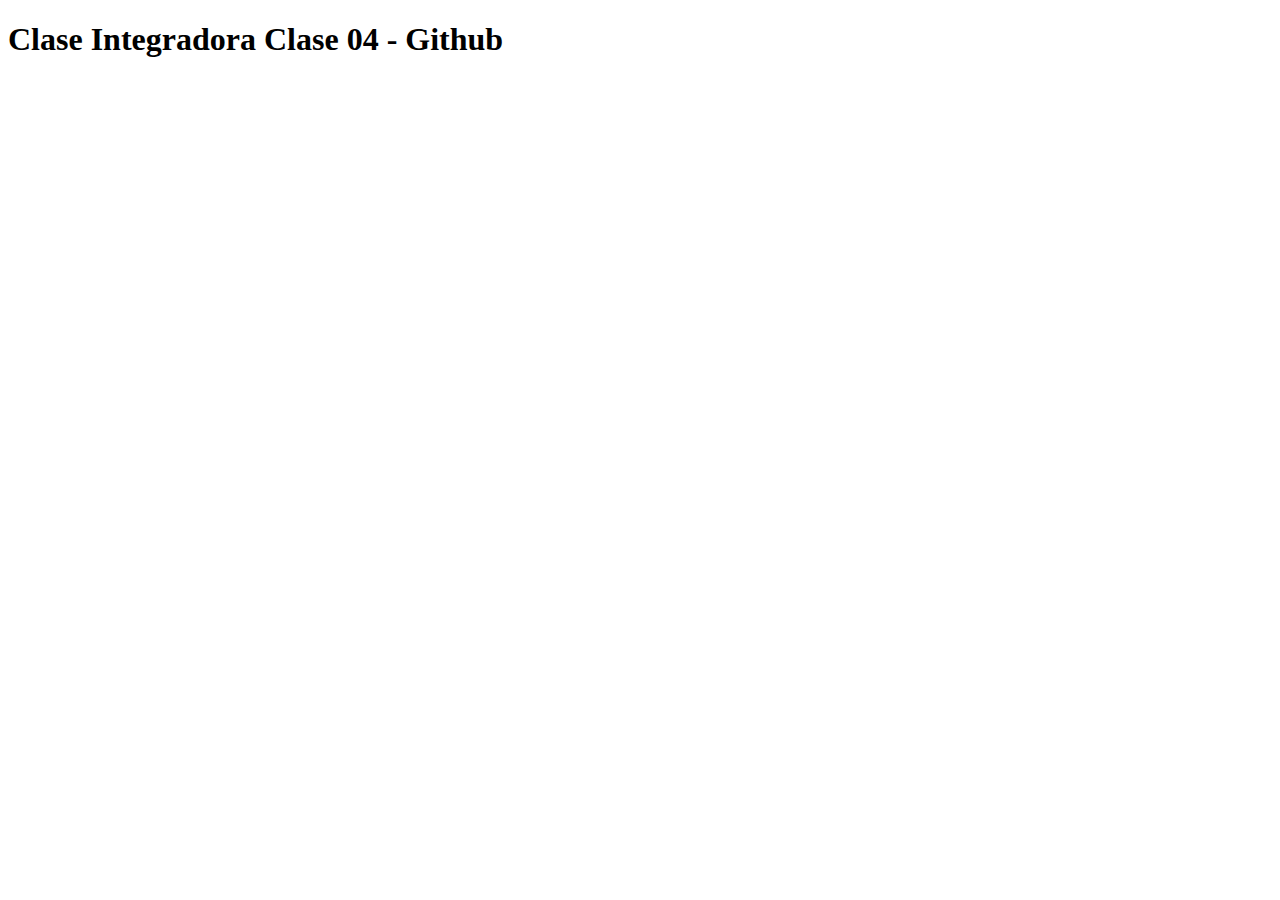
==== index.html @ cd7603ba "Se crea archivo index.html" ====
<!DOCTYPE html>
<html lang="en">
<head>
  <meta charset="UTF-8">
  <meta name="viewport" content="width=device-width, initial-scale=1.0">
  <title>Clase 04 - Github</title>
</head>
<body>
  <h1>Clase Integradora Clase 04 - Github</h1>
  <script src="app.js"></script>
</body>
</html>
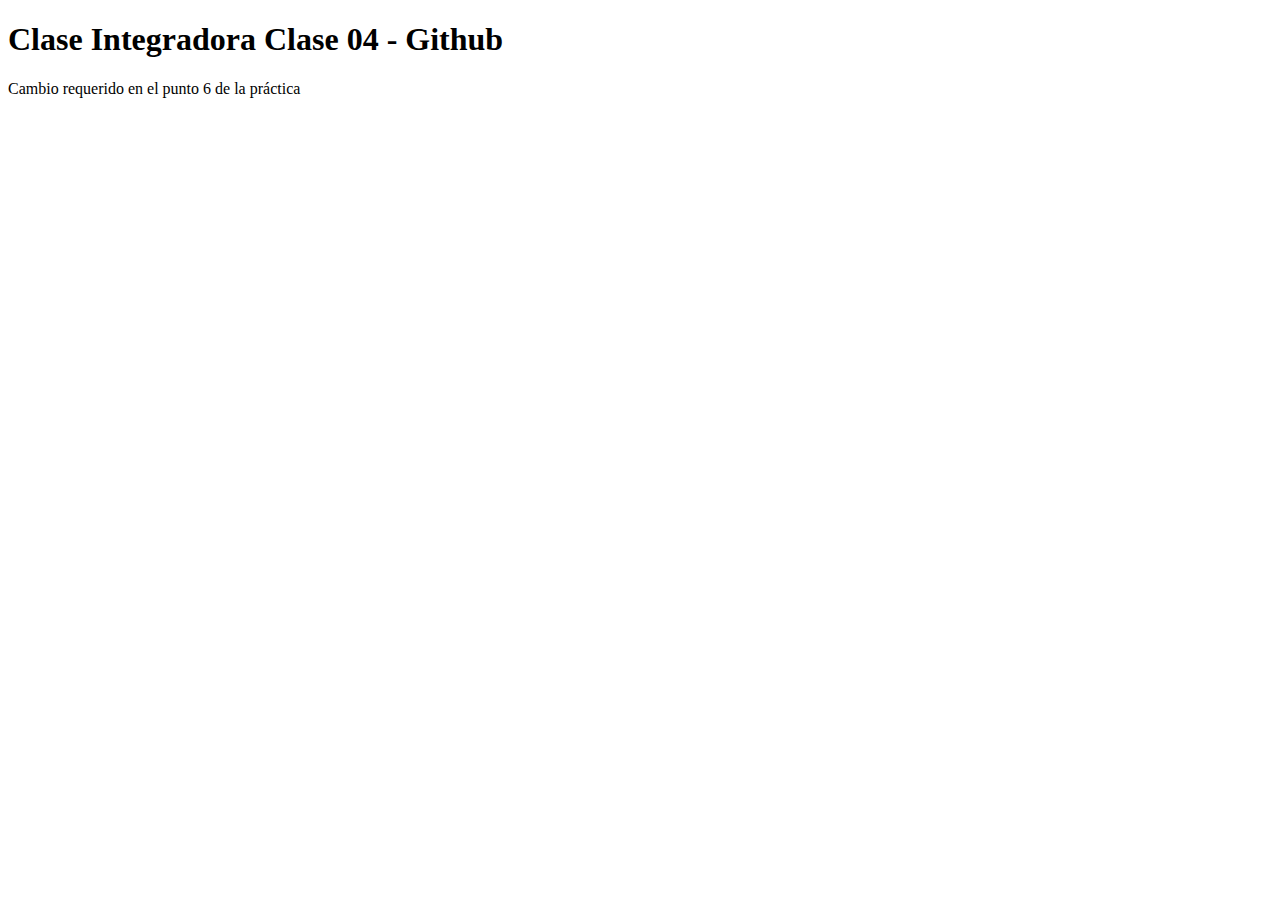
==== commit 09579b88: "Actualización archivo index.html" ====
--- a/index.html
+++ b/index.html
@@ -7,6 +7,7 @@
 </head>
 <body>
   <h1>Clase Integradora Clase 04 - Github</h1>
+  <p>Cambio requerido en el punto 6 de la práctica</p>
   <script src="app.js"></script>
 </body>
 </html>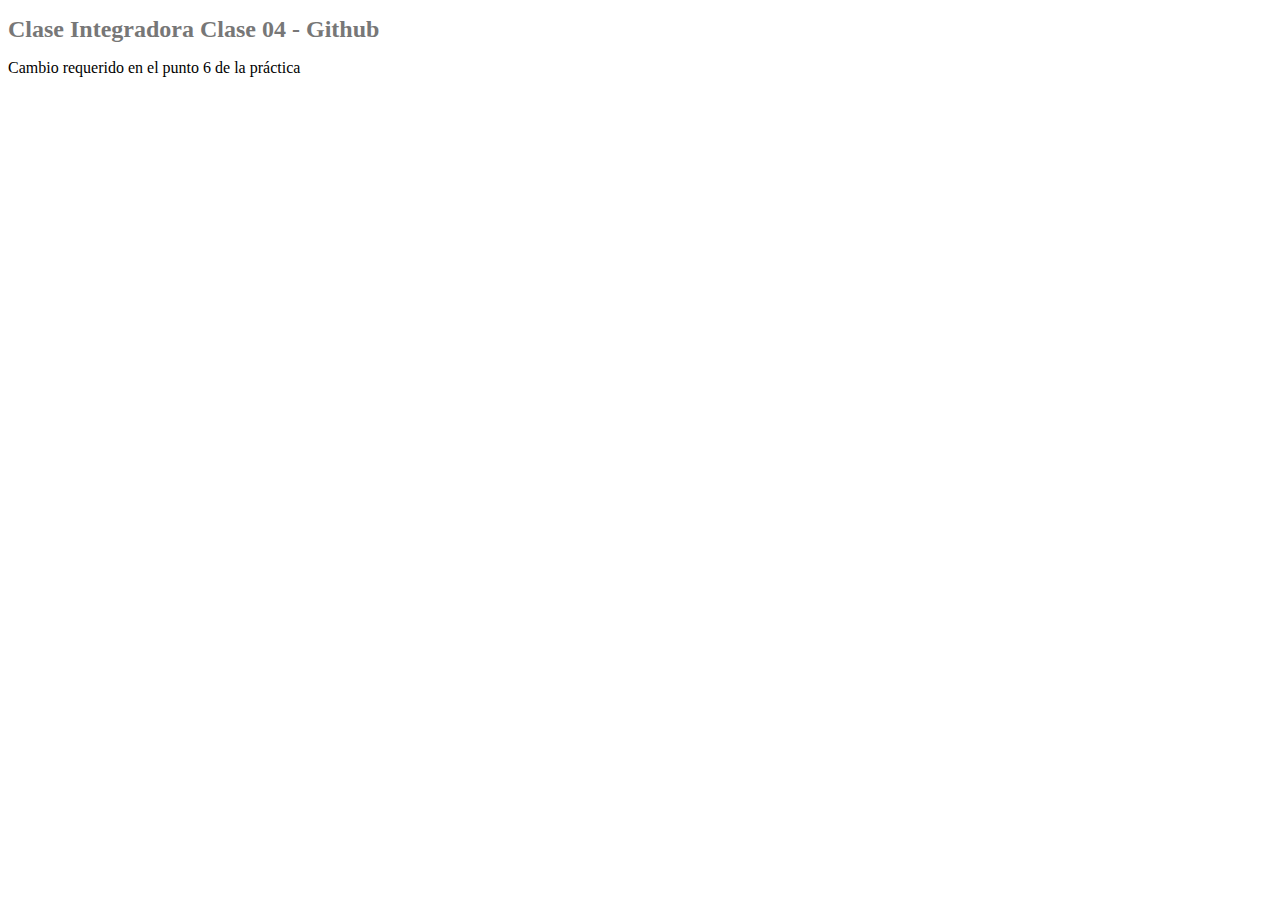
==== commit 6bafd4de: "Actualización archivo index.html" ====
--- a/index.html
+++ b/index.html
@@ -3,6 +3,7 @@
 <head>
   <meta charset="UTF-8">
   <meta name="viewport" content="width=device-width, initial-scale=1.0">
+  <link rel="stylesheet" href="style.css">
   <title>Clase 04 - Github</title>
 </head>
 <body>
--- a/style.css
+++ b/style.css
@@ -0,0 +1,5 @@
+/* Estilos para un título */
+h1 {
+  font-size:  24px;
+  color: #777;
+}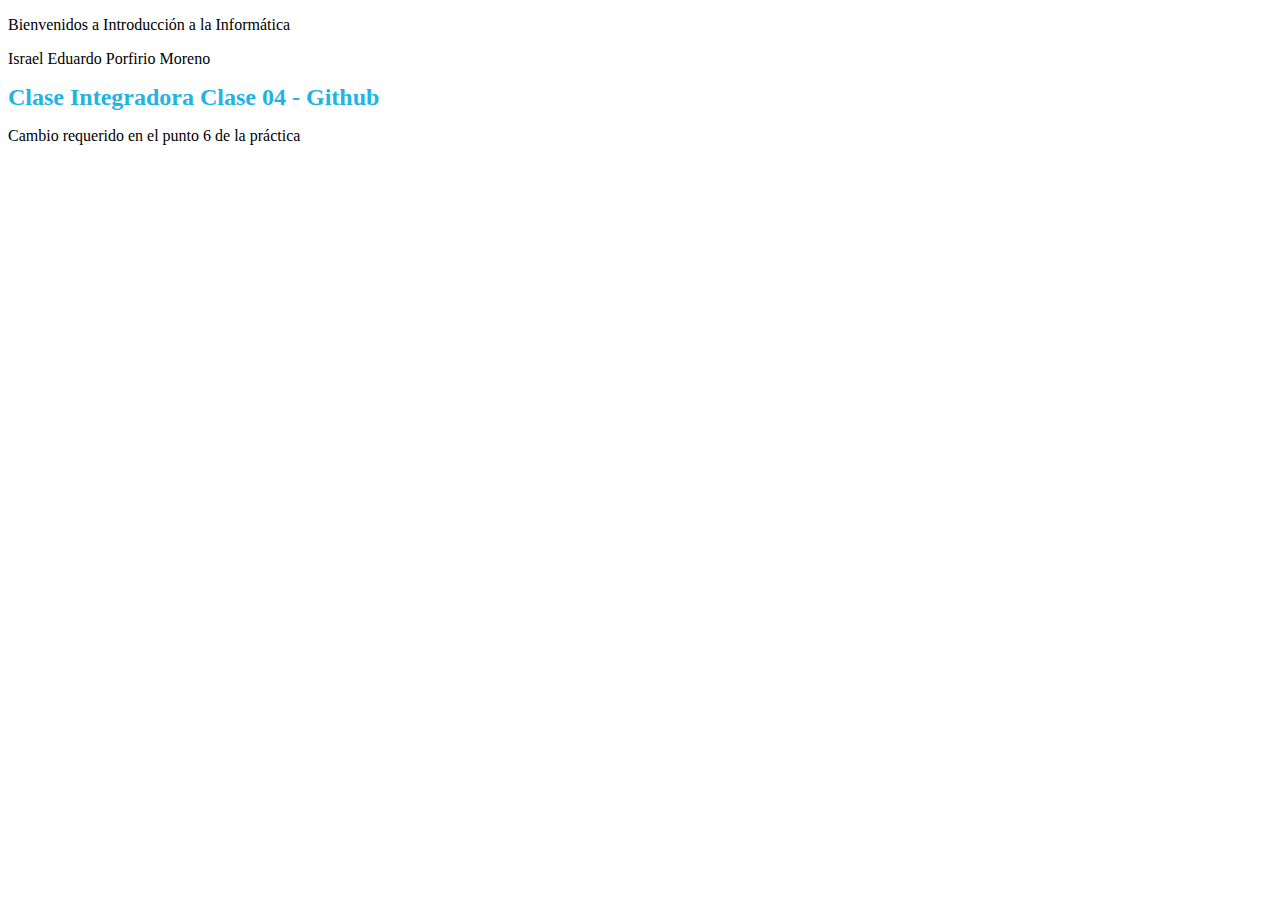
==== commit 055a0523: "Modificación en index.html de Israel" ====
--- a/index.html
+++ b/index.html
@@ -7,6 +7,8 @@
   <title>Clase 04 - Github</title>
 </head>
 <body>
+  <p>Bienvenidos a Introducción a la Informática</p>
+  <p>Israel Eduardo Porfirio Moreno</p>
   <h1>Clase Integradora Clase 04 - Github</h1>
   <p>Cambio requerido en el punto 6 de la práctica</p>
   <script src="app.js"></script>
--- a/style.css
+++ b/style.css
@@ -1,5 +1,5 @@
 /* Estilos para un título */
 h1 {
   font-size:  24px;
-  color: #777;
+  color: #21b4e1;
 }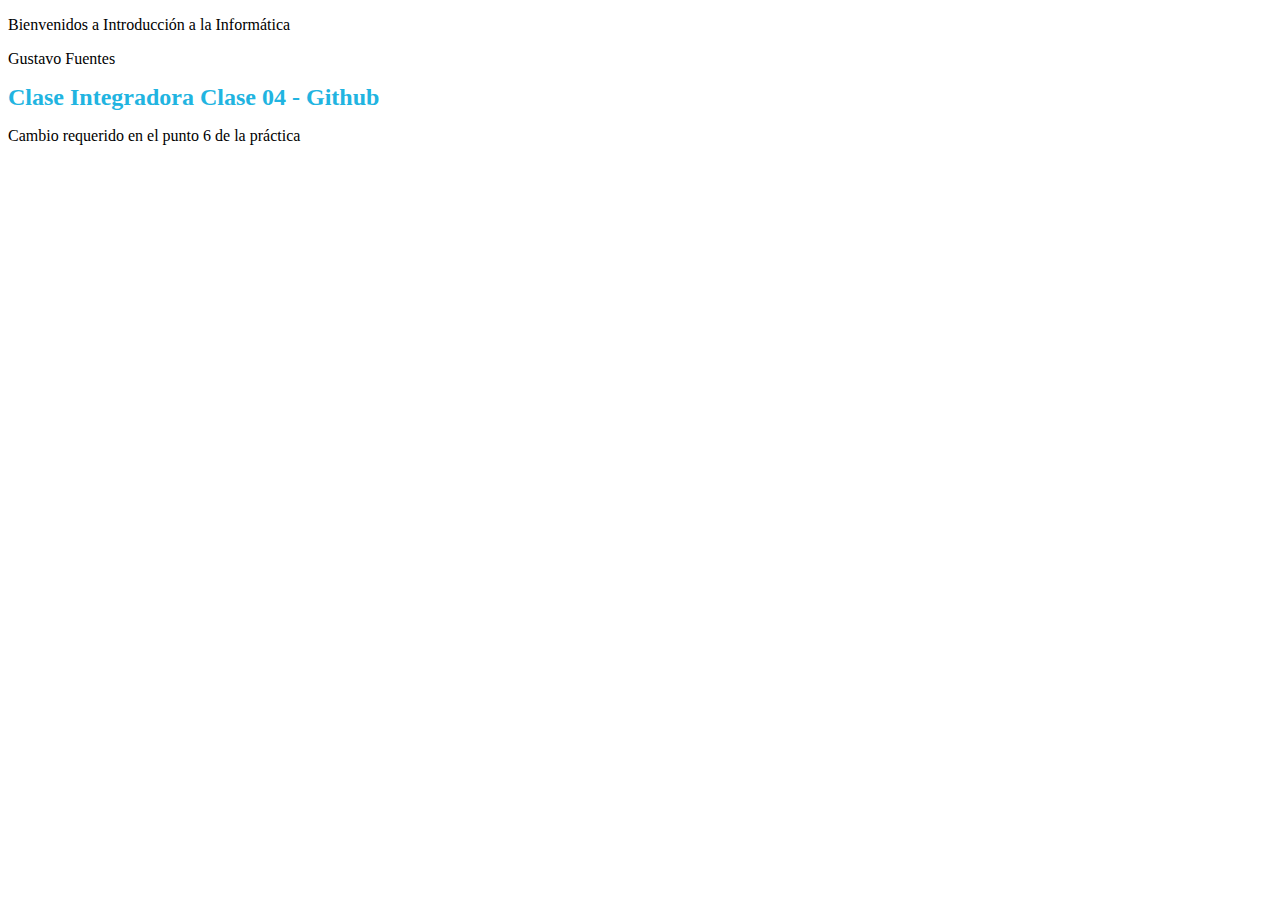
==== commit 286b429a: "agregando linea bienvenida y nombre" ====
--- a/index.html
+++ b/index.html
@@ -8,7 +8,7 @@
 </head>
 <body>
   <p>Bienvenidos a Introducción a la Informática</p>
-  <p>Israel Eduardo Porfirio Moreno</p>
+  <p>Gustavo Fuentes</p>
   <h1>Clase Integradora Clase 04 - Github</h1>
   <p>Cambio requerido en el punto 6 de la práctica</p>
   <script src="app.js"></script>
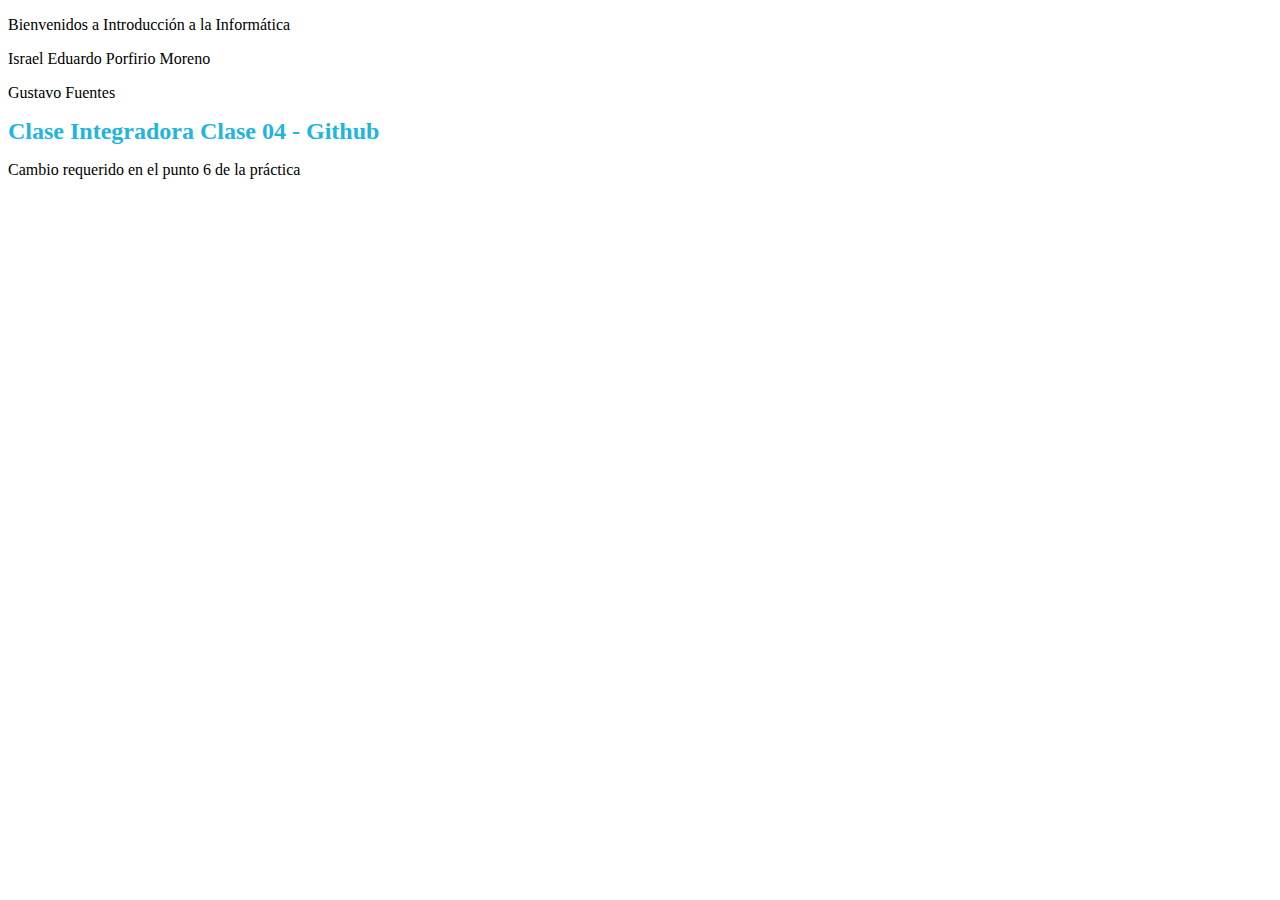
==== commit b19fc488: "Arreglando conflicto 01" ====
--- a/index.html
+++ b/index.html
@@ -8,6 +8,7 @@
 </head>
 <body>
   <p>Bienvenidos a Introducción a la Informática</p>
+  <p>Israel Eduardo Porfirio Moreno</p>
   <p>Gustavo Fuentes</p>
   <h1>Clase Integradora Clase 04 - Github</h1>
   <p>Cambio requerido en el punto 6 de la práctica</p>
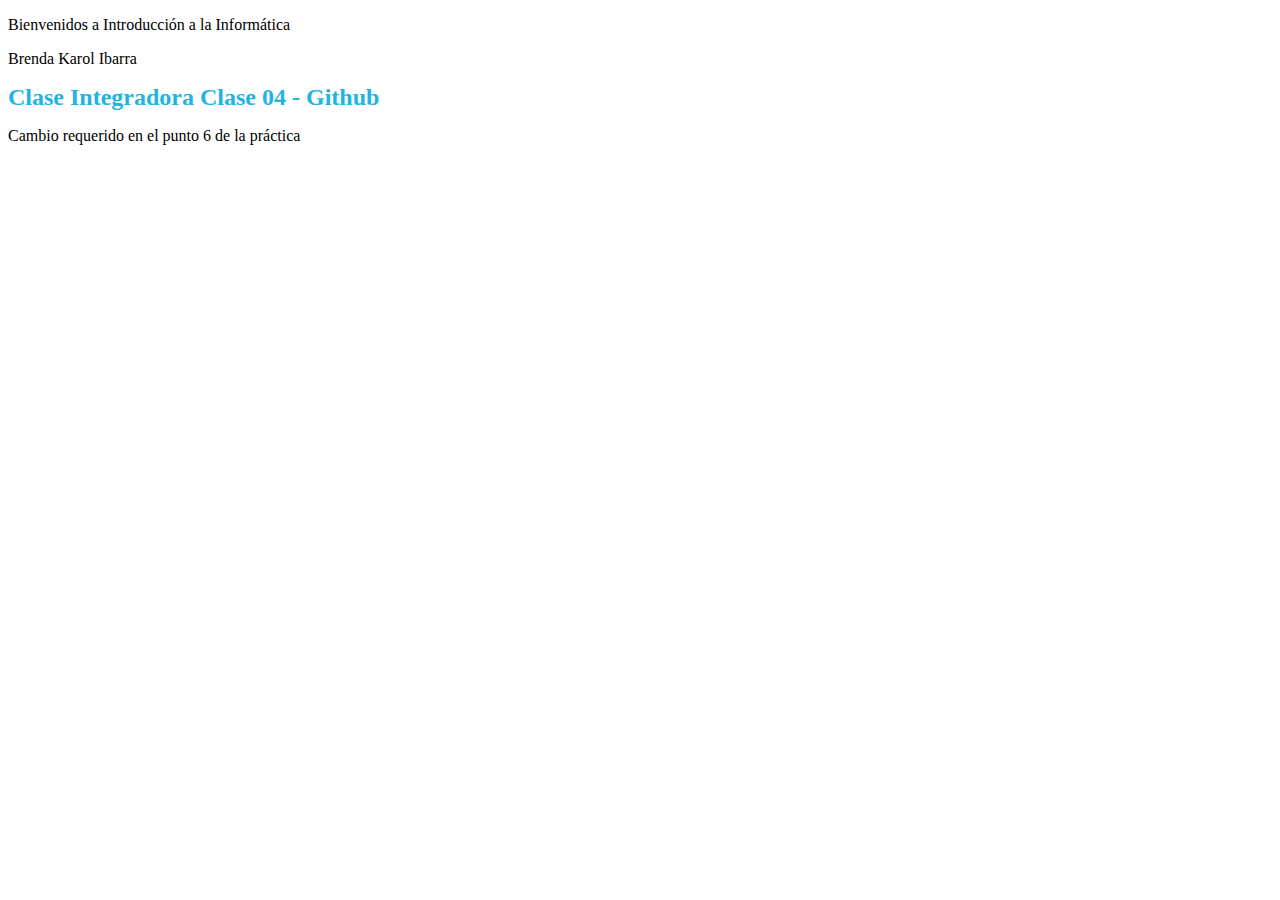
==== commit f2871bdb: "nombre brenda" ====
--- a/index.html
+++ b/index.html
@@ -8,8 +8,7 @@
 </head>
 <body>
   <p>Bienvenidos a Introducción a la Informática</p>
-  <p>Israel Eduardo Porfirio Moreno</p>
-  <p>Gustavo Fuentes</p>
+  <p>Brenda Karol Ibarra</p>
   <h1>Clase Integradora Clase 04 - Github</h1>
   <p>Cambio requerido en el punto 6 de la práctica</p>
   <script src="app.js"></script>
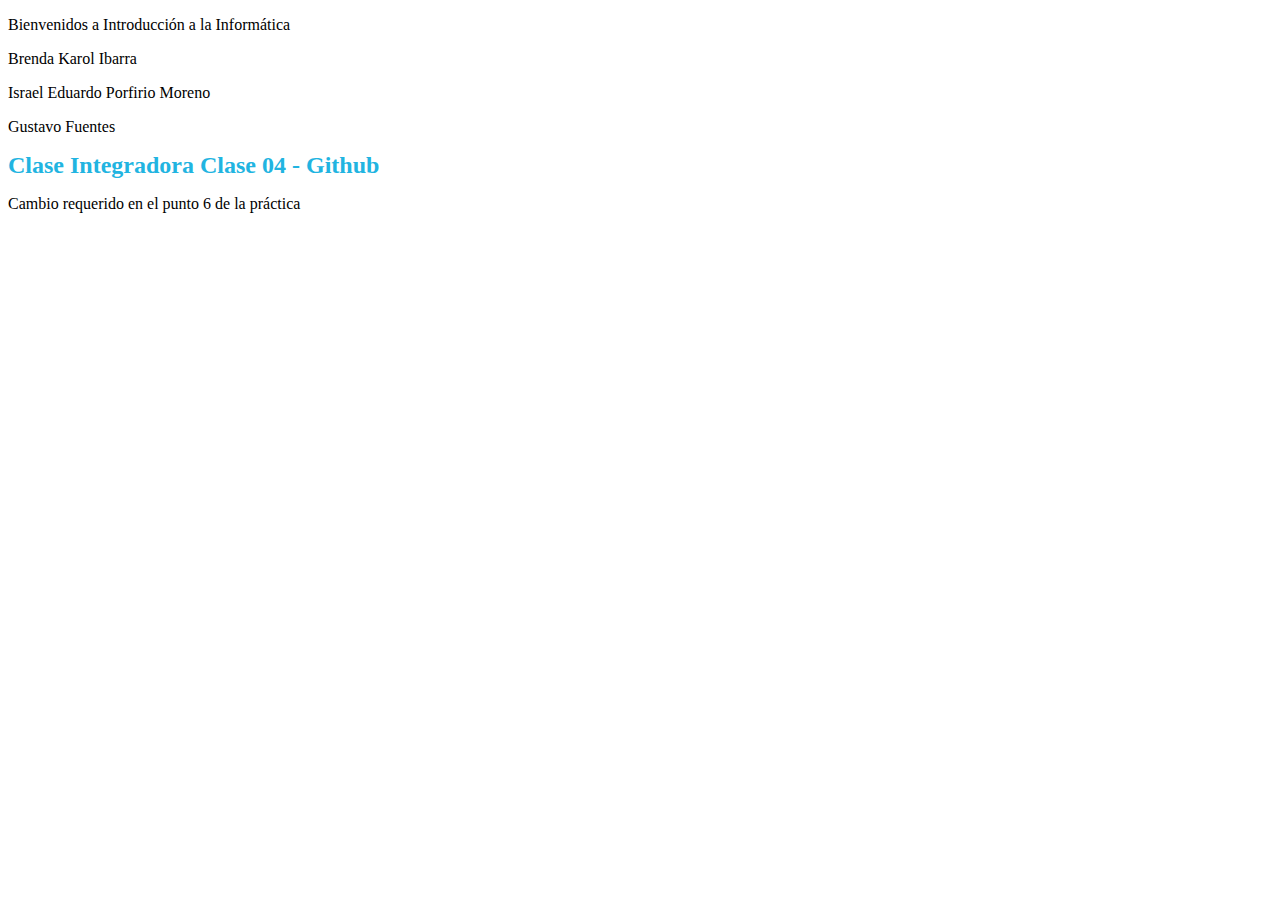
==== commit 7f1bbe36: "actualización brenda" ====
--- a/index.html
+++ b/index.html
@@ -9,6 +9,8 @@
 <body>
   <p>Bienvenidos a Introducción a la Informática</p>
   <p>Brenda Karol Ibarra</p>
+  <p>Israel Eduardo Porfirio Moreno</p>
+  <p>Gustavo Fuentes</p>
   <h1>Clase Integradora Clase 04 - Github</h1>
   <p>Cambio requerido en el punto 6 de la práctica</p>
   <script src="app.js"></script>
